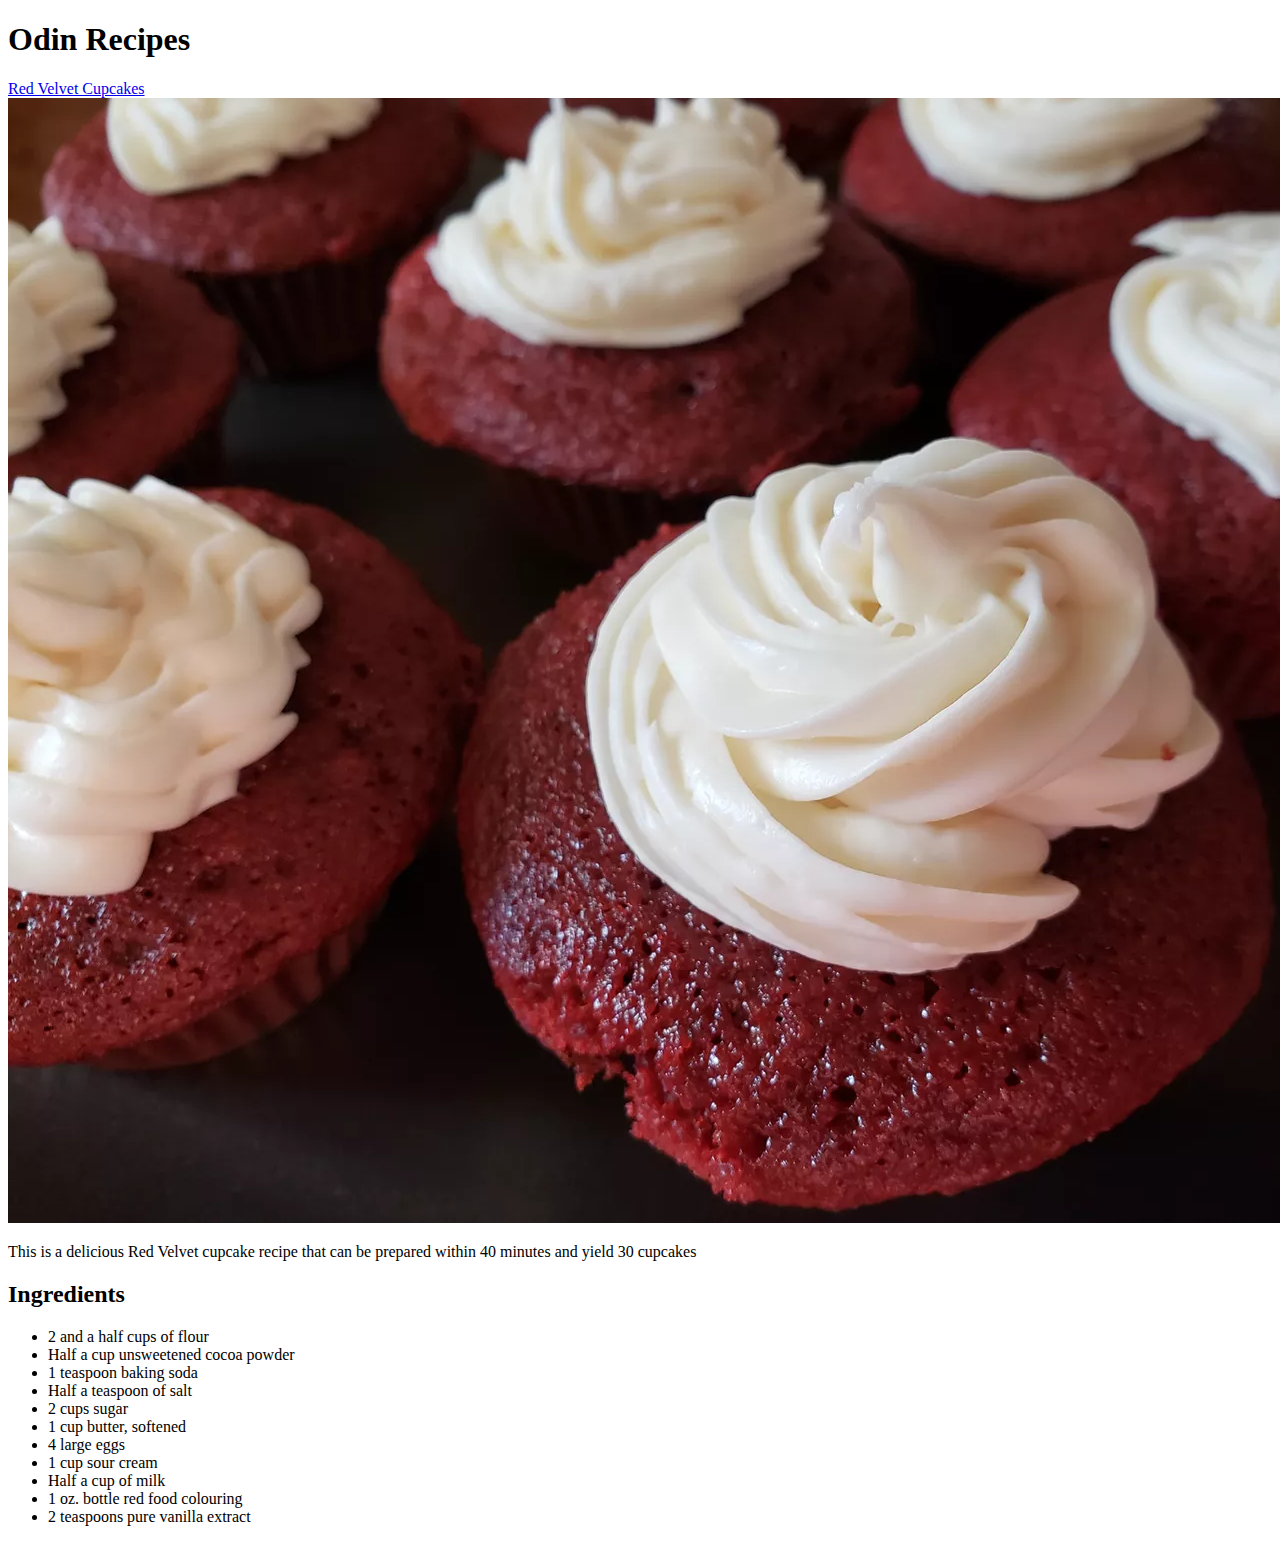
==== index.html @ 0bc81fe2 "Add images repo and recipe list" ====
<!DOCTYPE html>
<html lang="EN" 
<head>
    <meta charset="UTF-8">
    <title>Recipe page</title>
</head>

<body>
    <h1>Odin Recipes</h1>
    <a href="recipes/cupcake.html">Red Velvet Cupcakes</a>
    <img src="images/Cupcake.webp" alt="Some Red Velvet Cupcakes">
    <p>This is a delicious Red Velvet cupcake recipe that can be prepared within 40 minutes and yield 30 cupcakes</p>

    <h2>Ingredients</h2>
    <ul>
        <li>2 and a half cups of flour</li>
        <li>Half a cup unsweetened cocoa powder</li>
        <li>1 teaspoon baking soda</li>
        <li>Half a teaspoon of salt</li>
        <li>2 cups sugar</li>
        <li>1 cup butter, softened</li>
        <li>4 large eggs</li>
        <li>1 cup sour cream</li>
        <li>Half a cup of milk</li>
        <li>1 oz. bottle red food colouring</li>
        <li>2 teaspoons pure vanilla extract</li>
    </ul>



</body>






</html>
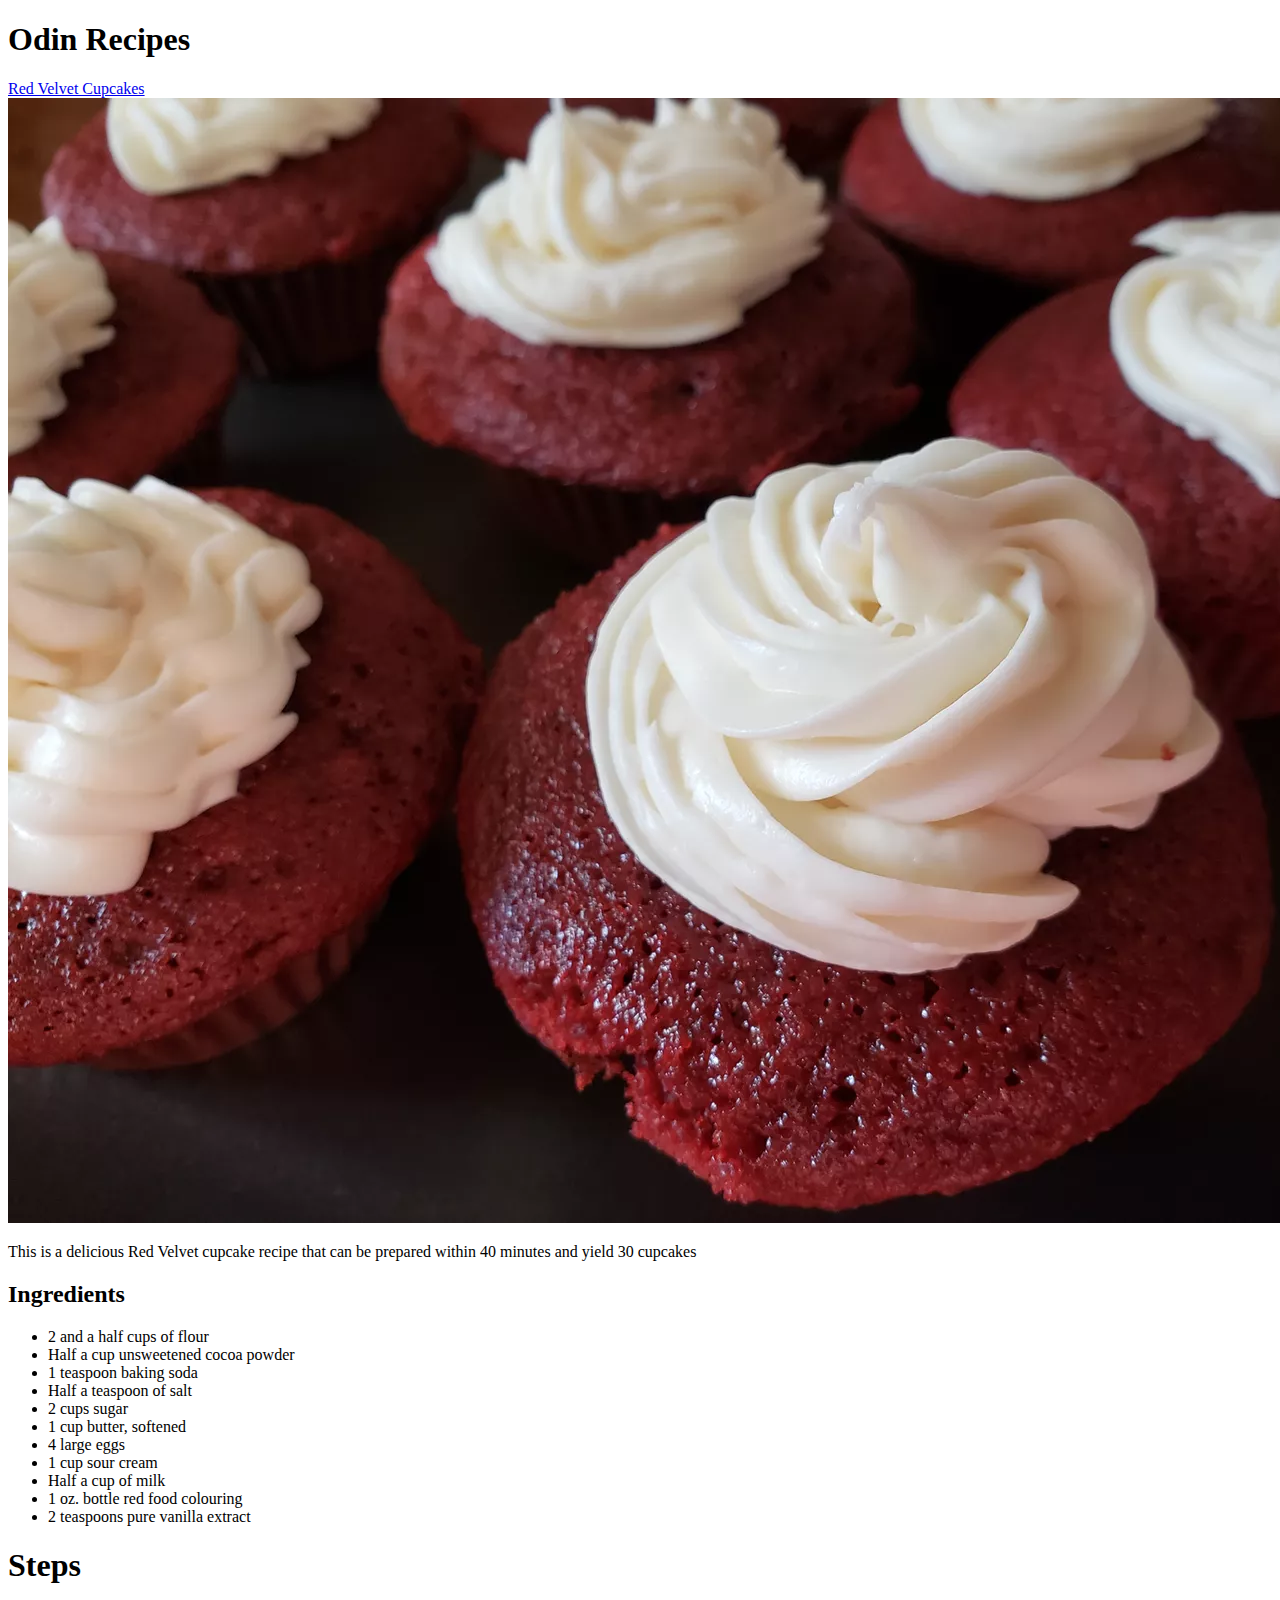
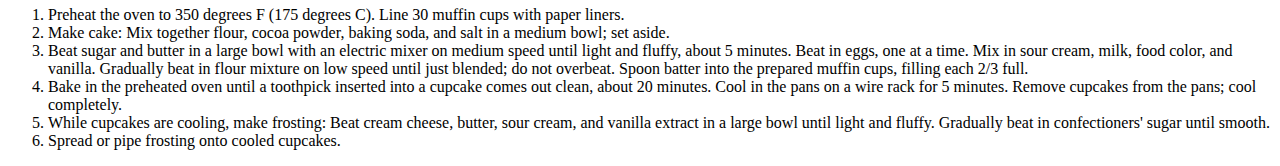
==== commit acde6934: "Moved recipe list to cupcake.html" ====
--- a/index.html
+++ b/index.html
@@ -26,6 +26,16 @@
         <li>2 teaspoons pure vanilla extract</li>
     </ul>
 
+    <h1>Steps</h1>
+    <ol>
+        <li>Preheat the oven to 350 degrees F (175 degrees C). Line 30 muffin cups with paper liners.</li>
+        <li>Make cake: Mix together flour, cocoa powder, baking soda, and salt in a medium bowl; set aside.</li>
+        <li>Beat sugar and butter in a large bowl with an electric mixer on medium speed until light and fluffy, about 5 minutes. Beat in eggs, one at a time. Mix in sour cream, milk, food color, and vanilla. Gradually beat in flour mixture on low speed until just blended; do not overbeat. Spoon batter into the prepared muffin cups, filling each 2/3 full.
+        </li>
+        <li>Bake in the preheated oven until a toothpick inserted into a cupcake comes out clean, about 20 minutes. Cool in the pans on a wire rack for 5 minutes. Remove cupcakes from the pans; cool completely.</li>
+        <li>While cupcakes are cooling, make frosting: Beat cream cheese, butter, sour cream, and vanilla extract in a large bowl until light and fluffy. Gradually beat in confectioners' sugar until smooth.</li>
+        <li>Spread or pipe frosting onto cooled cupcakes.</li>
+    </ol>
 
 
 </body>
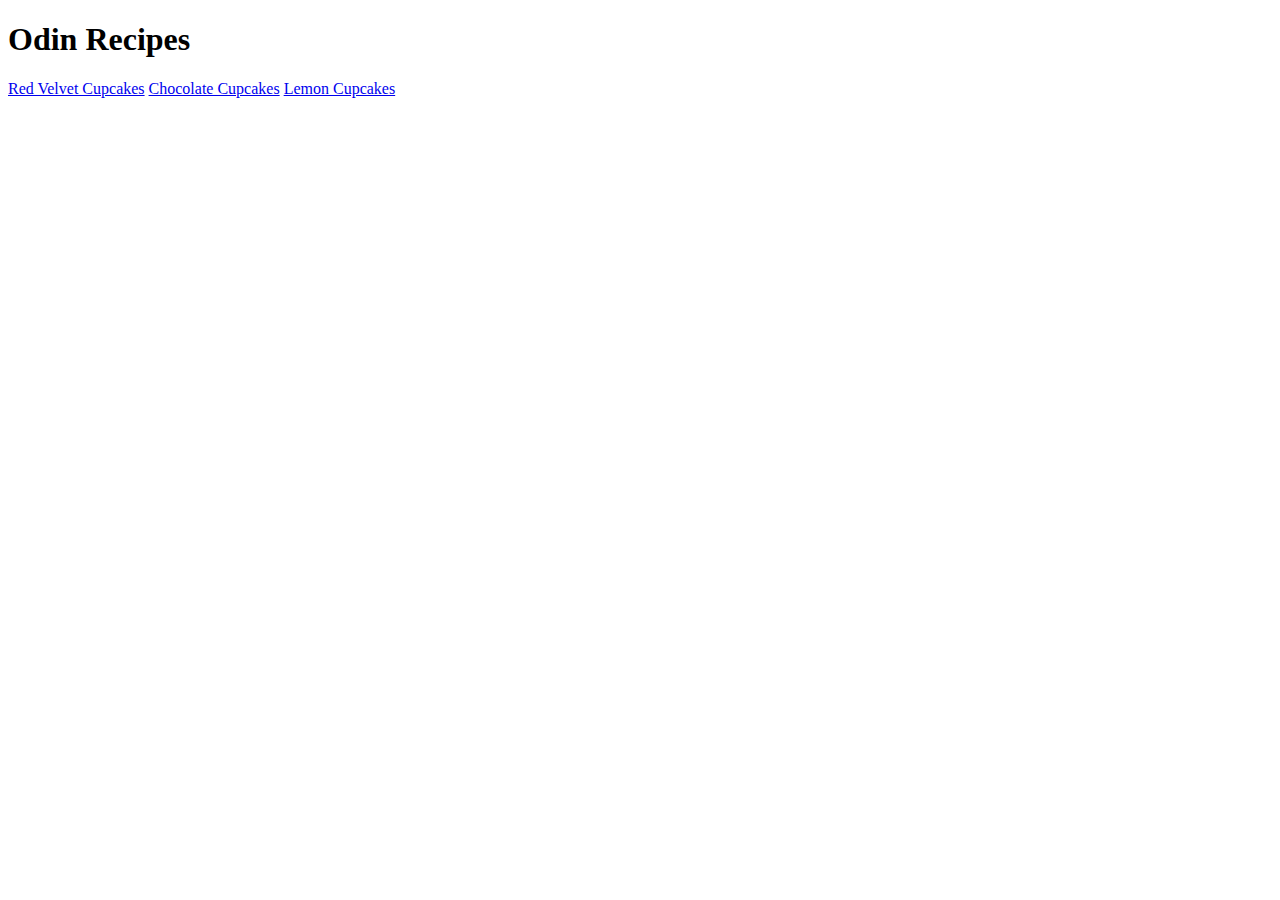
==== commit b0c57549: "Add Chocolate cupcake recipe page" ====
--- a/index.html
+++ b/index.html
@@ -7,35 +7,9 @@
 
 <body>
     <h1>Odin Recipes</h1>
-    <a href="recipes/cupcake.html">Red Velvet Cupcakes</a>
-    <img src="images/Cupcake.webp" alt="Some Red Velvet Cupcakes">
-    <p>This is a delicious Red Velvet cupcake recipe that can be prepared within 40 minutes and yield 30 cupcakes</p>
-
-    <h2>Ingredients</h2>
-    <ul>
-        <li>2 and a half cups of flour</li>
-        <li>Half a cup unsweetened cocoa powder</li>
-        <li>1 teaspoon baking soda</li>
-        <li>Half a teaspoon of salt</li>
-        <li>2 cups sugar</li>
-        <li>1 cup butter, softened</li>
-        <li>4 large eggs</li>
-        <li>1 cup sour cream</li>
-        <li>Half a cup of milk</li>
-        <li>1 oz. bottle red food colouring</li>
-        <li>2 teaspoons pure vanilla extract</li>
-    </ul>
-
-    <h1>Steps</h1>
-    <ol>
-        <li>Preheat the oven to 350 degrees F (175 degrees C). Line 30 muffin cups with paper liners.</li>
-        <li>Make cake: Mix together flour, cocoa powder, baking soda, and salt in a medium bowl; set aside.</li>
-        <li>Beat sugar and butter in a large bowl with an electric mixer on medium speed until light and fluffy, about 5 minutes. Beat in eggs, one at a time. Mix in sour cream, milk, food color, and vanilla. Gradually beat in flour mixture on low speed until just blended; do not overbeat. Spoon batter into the prepared muffin cups, filling each 2/3 full.
-        </li>
-        <li>Bake in the preheated oven until a toothpick inserted into a cupcake comes out clean, about 20 minutes. Cool in the pans on a wire rack for 5 minutes. Remove cupcakes from the pans; cool completely.</li>
-        <li>While cupcakes are cooling, make frosting: Beat cream cheese, butter, sour cream, and vanilla extract in a large bowl until light and fluffy. Gradually beat in confectioners' sugar until smooth.</li>
-        <li>Spread or pipe frosting onto cooled cupcakes.</li>
-    </ol>
+    <a href="recipes/velvetcupcake.html">Red Velvet Cupcakes</a>
+    <a href="recipes/chocolatecupcake.html">Chocolate Cupcakes</a>
+    <a href="recipes/lemoncupcake.html">Lemon Cupcakes</a>
 
 
 </body>
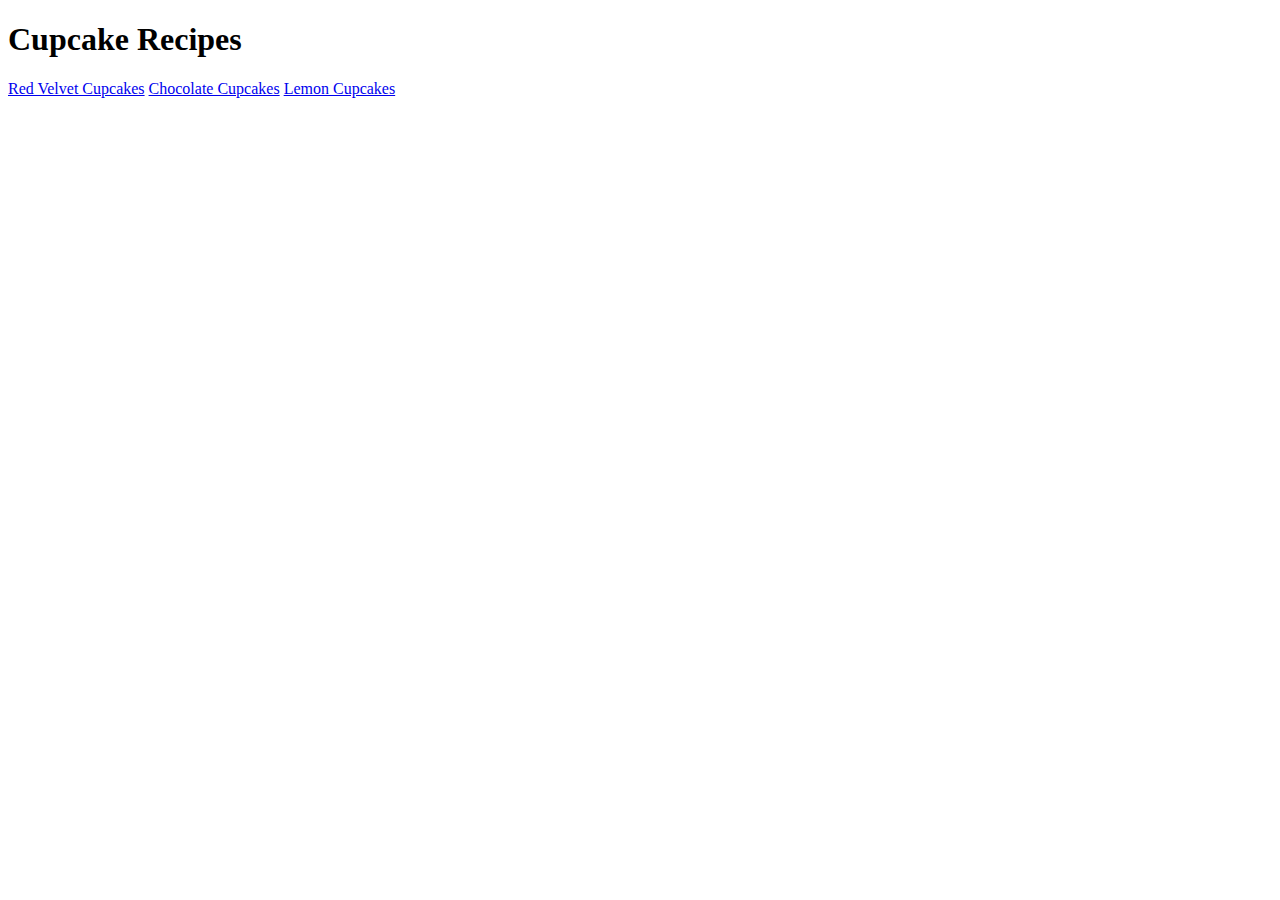
==== commit a4844c80: "Polishing headings and removed duplicate file" ====
--- a/index.html
+++ b/index.html
@@ -2,11 +2,11 @@
 <html lang="EN" 
 <head>
     <meta charset="UTF-8">
-    <title>Recipe page</title>
+    <title>Crazy for cupcakes!</title>
 </head>
 
 <body>
-    <h1>Odin Recipes</h1>
+    <h1>Cupcake Recipes</h1>
     <a href="recipes/velvetcupcake.html">Red Velvet Cupcakes</a>
     <a href="recipes/chocolatecupcake.html">Chocolate Cupcakes</a>
     <a href="recipes/lemoncupcake.html">Lemon Cupcakes</a>
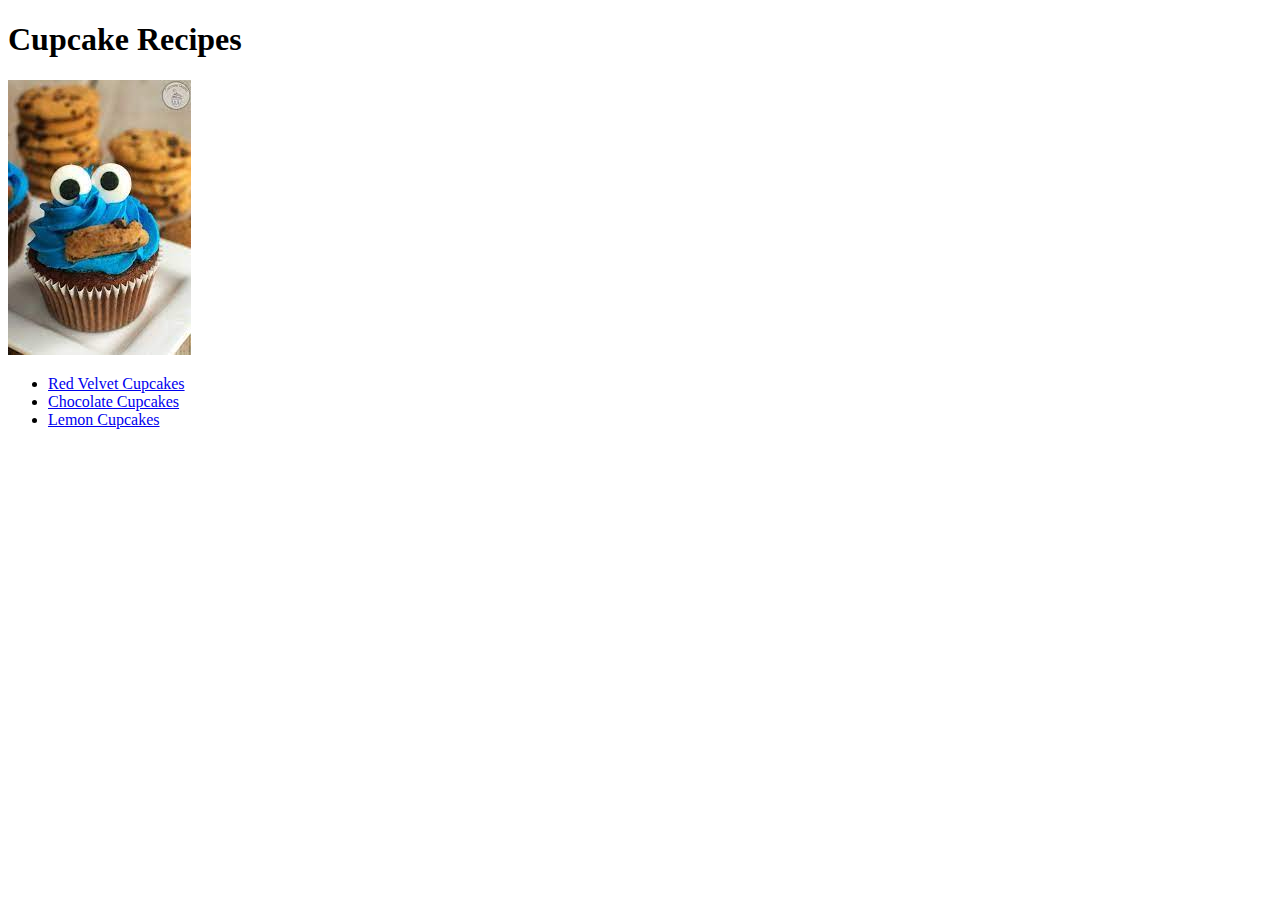
==== commit 022e1431: "Added image to index.html" ====
--- a/index.html
+++ b/index.html
@@ -7,10 +7,12 @@
 
 <body>
     <h1>Cupcake Recipes</h1>
-    <a href="recipes/velvetcupcake.html">Red Velvet Cupcakes</a>
-    <a href="recipes/chocolatecupcake.html">Chocolate Cupcakes</a>
-    <a href="recipes/lemoncupcake.html">Lemon Cupcakes</a>
-
+    <img src="../images/crazycupcake.jpeg" alt ="We are crazy for cupcakes!">
+    <ul>
+    <li><a href="recipes/velvetcupcake.html">Red Velvet Cupcakes</a></li>
+    <li><a href="recipes/chocolatecupcake.html">Chocolate Cupcakes</a></li>
+    <li><a href="recipes/lemoncupcake.html">Lemon Cupcakes</a></li>
+</ul>
 
 </body>
 
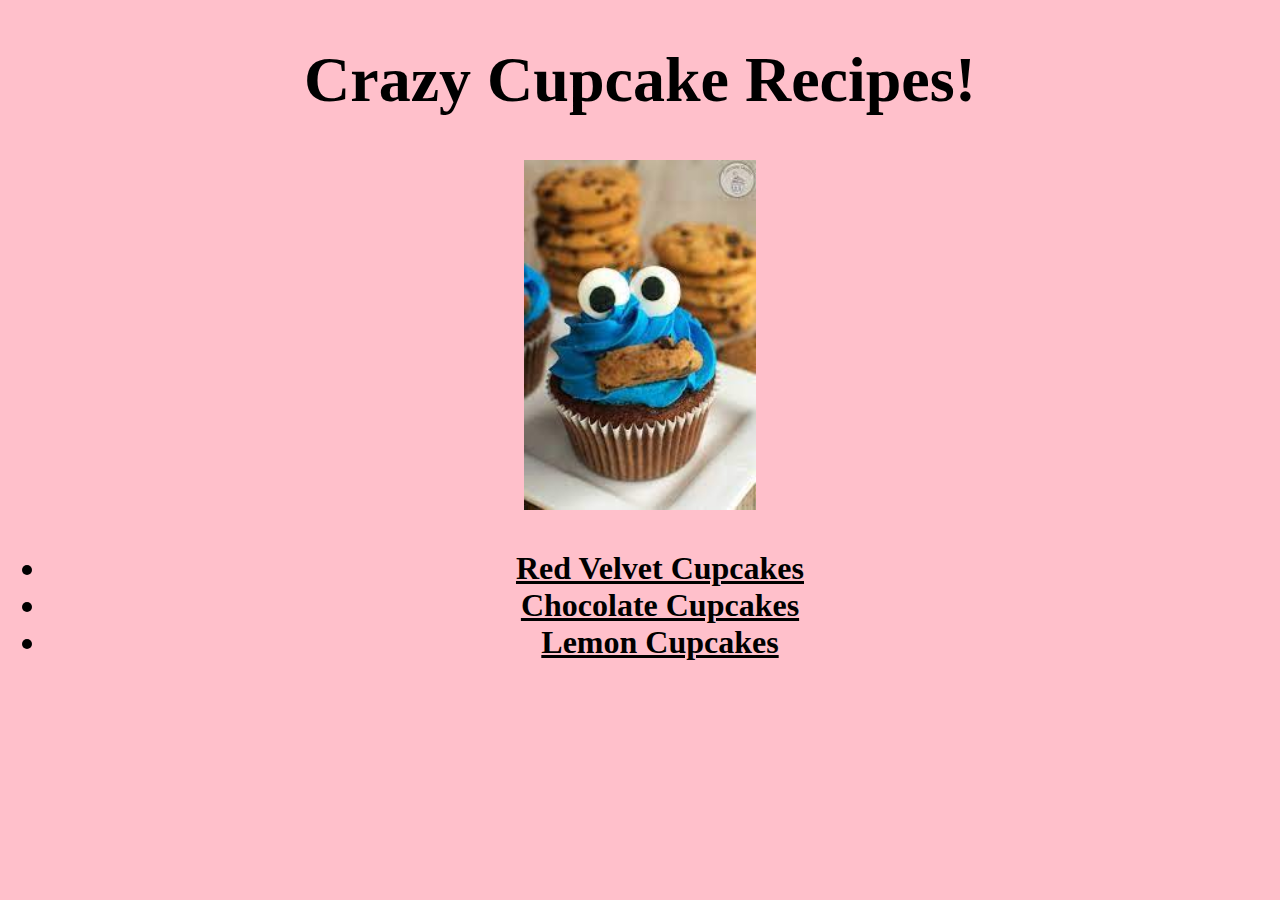
==== commit ac88ab25: "Added background image and lots of style elements" ====
--- a/index.html
+++ b/index.html
@@ -3,11 +3,12 @@
 <head>
     <meta charset="UTF-8">
     <title>Crazy for cupcakes!</title>
+    <link rel="stylesheet" href="styles.css">
 </head>
 
 <body>
-    <h1>Cupcake Recipes</h1>
-    <img src="../images/crazycupcake.jpeg" alt ="We are crazy for cupcakes!">
+    <h1>Crazy Cupcake Recipes!</h1>
+    <img src="images/crazycupcake.jpeg" alt ="We are crazy for cupcakes!">
     <ul>
     <li><a href="recipes/velvetcupcake.html">Red Velvet Cupcakes</a></li>
     <li><a href="recipes/chocolatecupcake.html">Chocolate Cupcakes</a></li>
--- a/styles.css
+++ b/styles.css
@@ -0,0 +1,18 @@
+body {
+    background-color: pink;
+    background-image: url(https://img.freepik.com/premium-vector/vector-illustration-seamless-pattern-with-cupcakes-sweet-baking-pattern-fabric-packaging_165293-1967.jpg?w=740);
+    color: black;
+    font: sans-serif;
+    font-size: 32px;
+    text-align: center;
+}
+
+body img {
+    width: auto;
+    height: 350px;
+}
+
+a{
+    color:black;
+    font-weight: bold;
+}